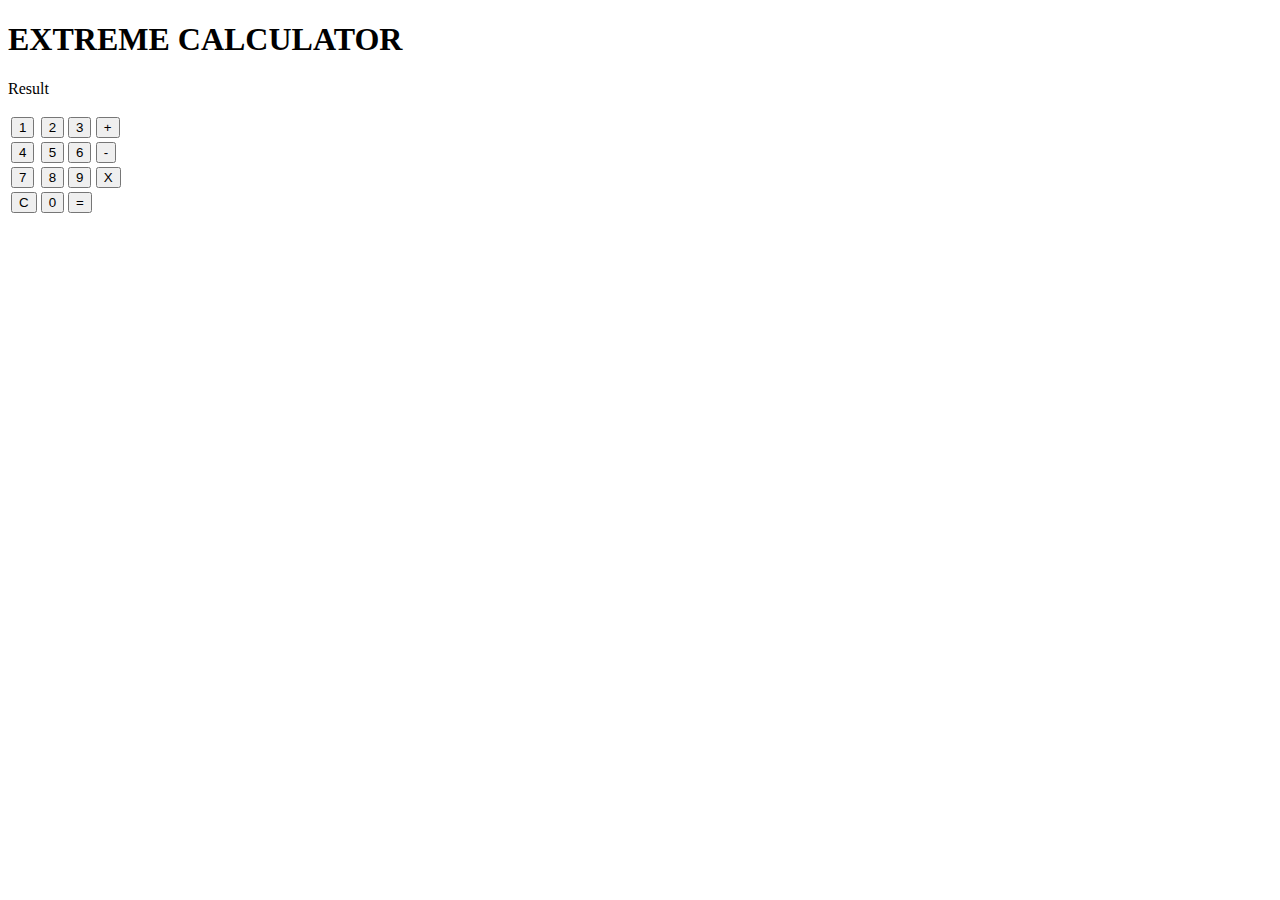
==== Calculator.html @ 951cb978 "Create Calculator.html" ====
<!DOCTYPE html>
<html>
	<head>
		<title>
			EXTREME CALCULATOR
		</title>

		<script src="D:\Website\Javascript\calculator.js">

		</script>
		<link rel="stylesheet" type="text/css" href="https://jeromeskeggs.github.io/calculator.css">
	</head>
	<body id="body">
		
		<h1 class="mainheader">
			EXTREME CALCULATOR
		</h1>
		<p id= "demo">
			Result
		</p>
		<div class="main part">
			<p>
				<table id='table'>
					<tr>
						<td>
							<button id ="button1" onclick ='writeone()' >
								1
							</button>
						</td>
						<td>
							<button id="button2" onclick='writetwo()'>
								2
							</button>
						</td>
						<td>
							<button id="button3" onclick='writethree()'>
								3
							</button>
						</td>
						<td>
							<button id="addition" onclick="addition()">
								+
							</button>
						</td>
					</tr>
					<tr>
						<td>
							<button id="button4" onclick='writefour()' >
								4
							</button>
						</td>
						<td>
							<button id="button5" onclick='writefive()' >
								5
							</button>
						</td>
						<td>
							<button id="button6" onclick='writesix()' >
								6
							</button>
						</td>
						<td>
							<button id="subtraction" >
								-
							</button>
						</td>
					</tr>
					<tr>
						<td>
							<button id="button7" onclick='writeseven()' >
								7
							</button>
						</td>
						<td>
							<button id="button8" onclick='writeeight()' >
								8
							</button>
						</td>
						<td>
							<button id="button9" onclick='writenine()' >
								9
							</button>
						</td>
						<td>
							<button id="multiplication" onclick="multiplication()">
								X
							</button>
						</td>
					</tr>
					<tr>
						<td>
							<button id="clear" onclick='doclear()' >
								C
							</button>
						</td>
						<td>
							<button id="button0" onclick="writezero()" >
								0
							</button>
						</td>
						<td>
							<button id="enter" onclick="solveEquation()" >
								=
							</button>
						</td>
					</tr>
				</table>
			</p>
		</div>
	</body>
</html>
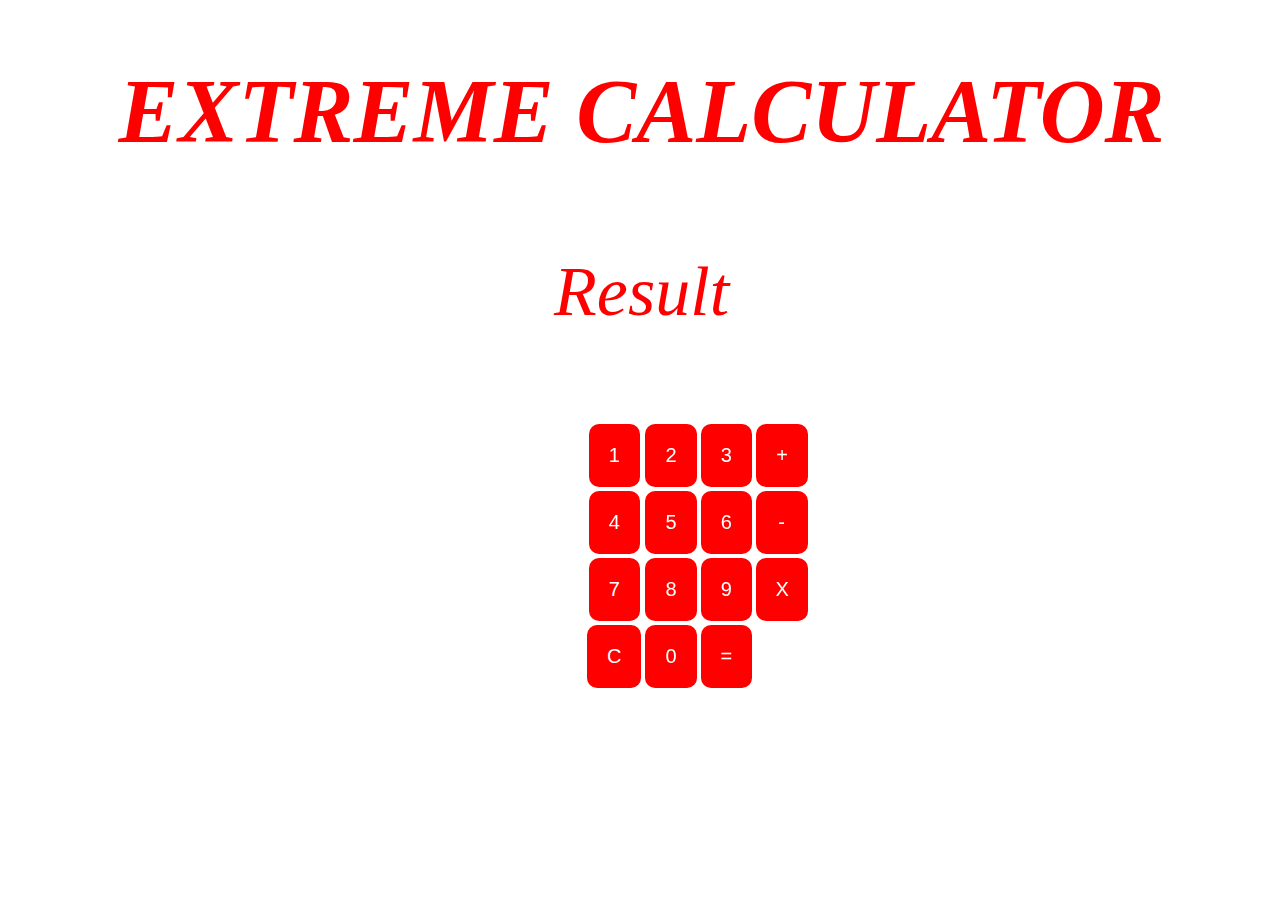
==== commit ca5edf70: "Update Calculator.html" ====
--- a/Calculator.html
+++ b/Calculator.html
@@ -8,7 +8,7 @@
 		<script src="D:\Website\Javascript\calculator.js">
 
 		</script>
-		<link rel="stylesheet" type="text/css" href="https://jeromeskeggs.github.io/calculator.css">
+		<link rel="stylesheet" type="text/css" href="https://jeromeskeggs.github.io/Calculator.css">
 	</head>
 	<body id="body">
 		
